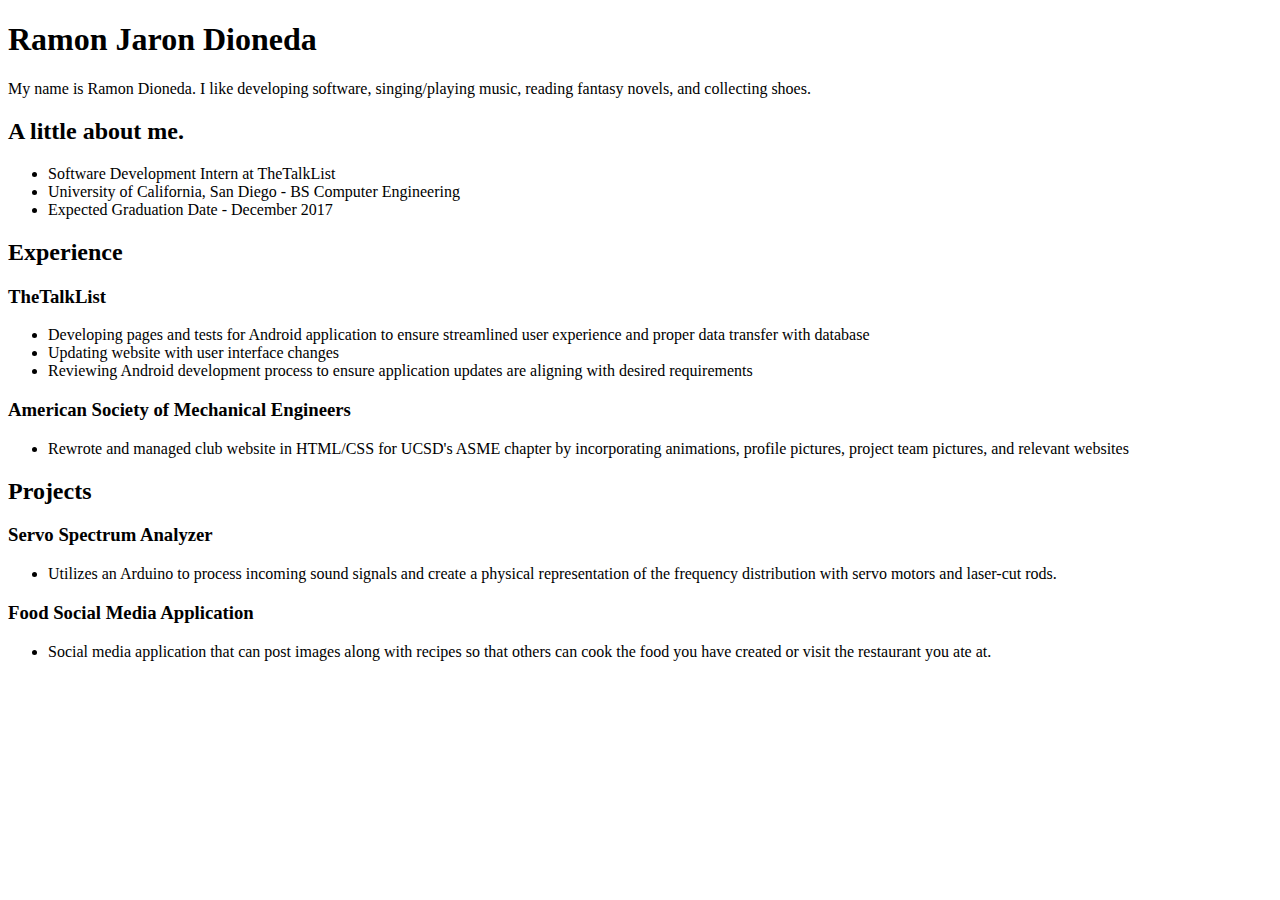
==== RJ/RJ.html @ b429fb23 "added new files n stuff" ====
<!DOCTYPE html>
<html lang="en">
    <head>
        <meta charset="utf-8">
        <meta http-equiv="X-UA-Compatible" content="IE=edge">
        <meta name="viewport" content="width=device-width, initial-scale=1">

        <link rel="stylesheet" href="https://maxcdn.bootstrapcdn.com/bootstrap/4.0.0-beta/css/bootstrap.min.css" integrity="sha384-/Y6pD6FV/Vv2HJnA6t+vslU6fwYXjCFtcEpHbNJ0lyAFsXTsjBbfaDjzALeQsN6M" crossorigin="anonymous">
        <link href="https://fonts.googleapis.com/css?family=Merriweather|Open+Sans" rel="stylesheet">
        <title>RJ's Personal Website</title>
    </head>
    <body>

        <div class = "container">
            <div class = "jumbotron">
                <h1>Ramon Jaron Dioneda</h1>
                <p>My name is Ramon Dioneda. I like developing software, singing/playing music, reading fantasy novels, and collecting shoes.</p>
            </div>
        </div>

        <div class = "container">
            <div class = "page-header">
                <h2>A little about me.</h2>
                <ul>
                    <li>Software Development Intern at TheTalkList</li>
                    <li>University of California, San Diego - BS Computer Engineering</li>
                    <li>Expected Graduation Date - December 2017</li>
                </ul>
            </div>
        </div>

        <div class = "container">
            <div class = "page-header">
                <h2>Experience</h1>
                <h3>TheTalkList</h2>
                <ul>
                    <li>Developing pages and tests for Android application to ensure
                        streamlined user experience and proper data transfer with database
                    </li>
                    <li>Updating website with user interface changes</li>
                    <li>Reviewing Android development process to ensure application updates are aligning
                        with desired requirements
                    </li>
                </ul>
                <h3>American Society of Mechanical Engineers</h3>
                <ul>
                    <li>Rewrote and managed club website
                    in HTML/CSS for UCSD's ASME chapter by incorporating animations, profile pictures,
                    project team pictures, and relevant websites
                    </li>
                </ul>
            </div>
        </div>

        <div class = "container">
            <div class = "page-header">
                <h2>Projects</h2>
                <h3>Servo Spectrum Analyzer</h3>
                <ul>
                    <li>Utilizes an Arduino to process incoming
                        sound signals and create a physical representation of the frequency
                        distribution with servo motors and laser-cut rods.
                    </li>
                </ul>
                <h3>Food Social Media Application</h3>
                <ul>
                    <li>Social media application that can post images along with recipes
                    so that others can cook the food you have created or visit the restaurant
                    you ate at.
                    </li>
                </ul>
            </div>
        </div>
        <script src="https://code.jquery.com/jquery-3.2.1.slim.min.js" integrity="sha384-KJ3o2DKtIkvYIK3UENzmM7KCkRr/rE9/Qpg6aAZGJwFDMVNA/GpGFF93hXpG5KkN" crossorigin="anonymous"></script>
        <script src="https://cdnjs.cloudflare.com/ajax/libs/popper.js/1.11.0/umd/popper.min.js" integrity="sha384-b/U6ypiBEHpOf/4+1nzFpr53nxSS+GLCkfwBdFNTxtclqqenISfwAzpKaMNFNmj4" crossorigin="anonymous"></script>
        <script src="https://maxcdn.bootstrapcdn.com/bootstrap/4.0.0-beta/js/bootstrap.min.js" integrity="sha384-h0AbiXch4ZDo7tp9hKZ4TsHbi047NrKGLO3SEJAg45jXxnGIfYzk4Si90RDIqNm1" crossorigin="anonymous"></script>    
    
    </body>

</html>
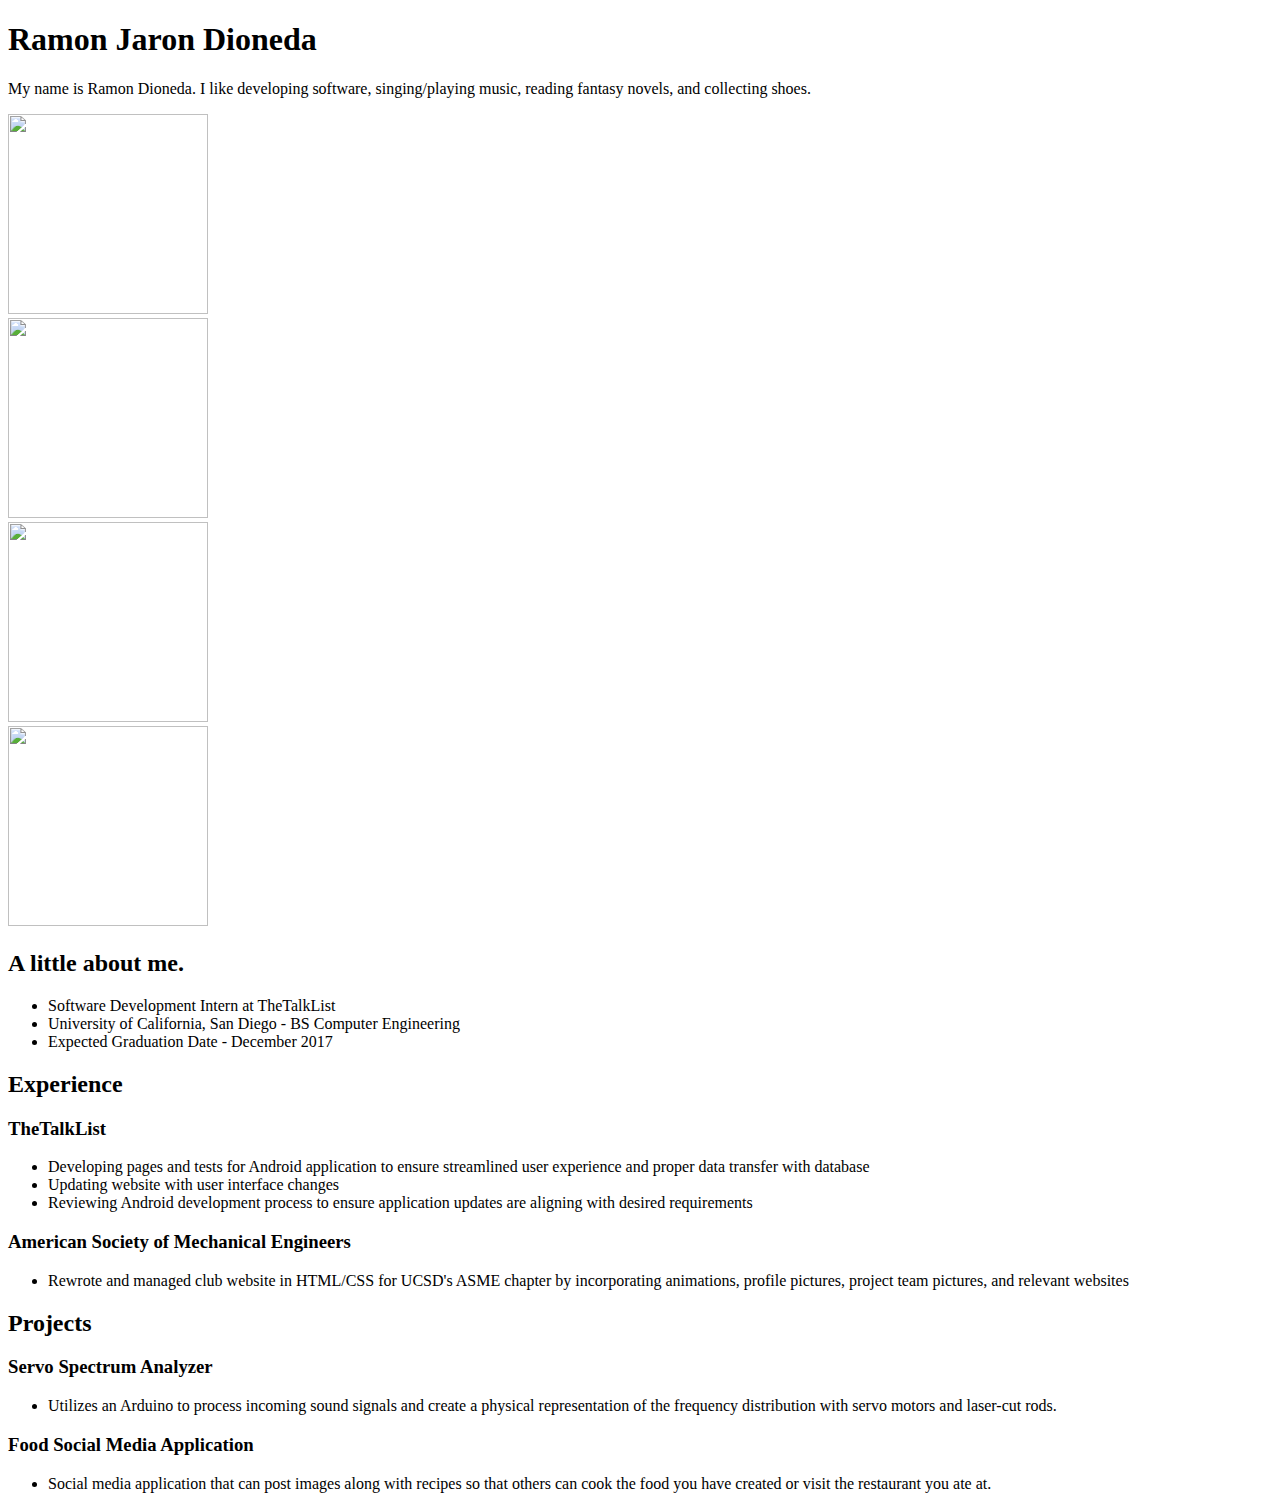
==== commit 542441ce: "Bootstrappin" ====
--- a/RJ/RJ.html
+++ b/RJ/RJ.html
@@ -15,8 +15,25 @@
             <div class = "jumbotron">
                 <h1>Ramon Jaron Dioneda</h1>
                 <p>My name is Ramon Dioneda. I like developing software, singing/playing music, reading fantasy novels, and collecting shoes.</p>
+
+                <div class = "row">
+                    <div class = "col">
+                        <img src = "img/code.png" class = "rounded-circle" height = "200" width = "200">
+                    </div>
+                    <div class = "col">
+                        <img src = "img/lespaul.jpg" class = "rounded-circle" height = "200" width = "200">
+                    </div>
+                    <div class = "col">
+                        <img src = "img/book.png" class = "rounded-circle" height = "200" width = "200">
+                    </div>
+                    <div class = "col">
+                        <img src = "img/frag1.png" class = "rounded-circle" height = "200" width = "200">
+                    </div>
+                </div>
+
             </div>
         </div>
+        
 
         <div class = "container">
             <div class = "page-header">
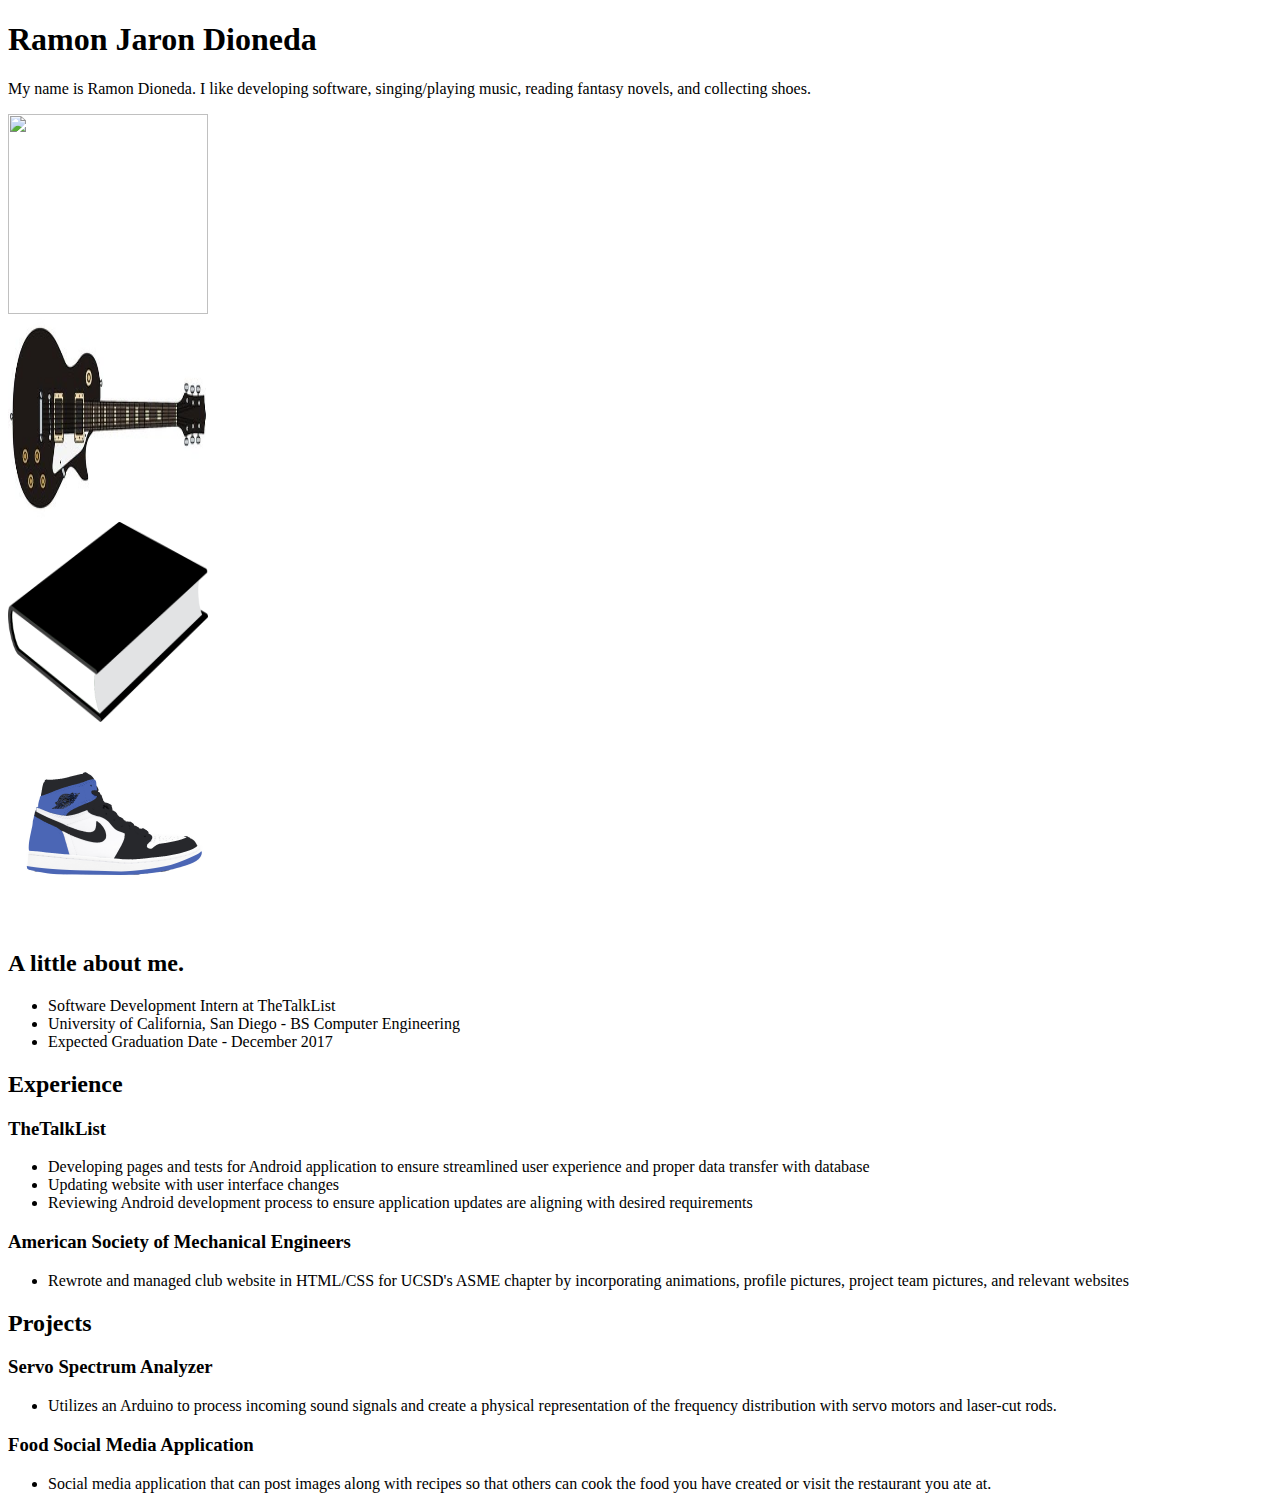
==== commit eec0c02b: "all my stuff" ====
--- a/RJ/RJ.html
+++ b/RJ/RJ.html
@@ -1,97 +1,97 @@
-<!DOCTYPE html>
-<html lang="en">
-    <head>
-        <meta charset="utf-8">
-        <meta http-equiv="X-UA-Compatible" content="IE=edge">
-        <meta name="viewport" content="width=device-width, initial-scale=1">
-
-        <link rel="stylesheet" href="https://maxcdn.bootstrapcdn.com/bootstrap/4.0.0-beta/css/bootstrap.min.css" integrity="sha384-/Y6pD6FV/Vv2HJnA6t+vslU6fwYXjCFtcEpHbNJ0lyAFsXTsjBbfaDjzALeQsN6M" crossorigin="anonymous">
-        <link href="https://fonts.googleapis.com/css?family=Merriweather|Open+Sans" rel="stylesheet">
-        <title>RJ's Personal Website</title>
-    </head>
-    <body>
-
-        <div class = "container">
-            <div class = "jumbotron">
-                <h1>Ramon Jaron Dioneda</h1>
-                <p>My name is Ramon Dioneda. I like developing software, singing/playing music, reading fantasy novels, and collecting shoes.</p>
-
-                <div class = "row">
-                    <div class = "col">
-                        <img src = "img/code.png" class = "rounded-circle" height = "200" width = "200">
-                    </div>
-                    <div class = "col">
-                        <img src = "img/lespaul.jpg" class = "rounded-circle" height = "200" width = "200">
-                    </div>
-                    <div class = "col">
-                        <img src = "img/book.png" class = "rounded-circle" height = "200" width = "200">
-                    </div>
-                    <div class = "col">
-                        <img src = "img/frag1.png" class = "rounded-circle" height = "200" width = "200">
-                    </div>
-                </div>
-
-            </div>
-        </div>
-        
-
-        <div class = "container">
-            <div class = "page-header">
-                <h2>A little about me.</h2>
-                <ul>
-                    <li>Software Development Intern at TheTalkList</li>
-                    <li>University of California, San Diego - BS Computer Engineering</li>
-                    <li>Expected Graduation Date - December 2017</li>
-                </ul>
-            </div>
-        </div>
-
-        <div class = "container">
-            <div class = "page-header">
-                <h2>Experience</h1>
-                <h3>TheTalkList</h2>
-                <ul>
-                    <li>Developing pages and tests for Android application to ensure
-                        streamlined user experience and proper data transfer with database
-                    </li>
-                    <li>Updating website with user interface changes</li>
-                    <li>Reviewing Android development process to ensure application updates are aligning
-                        with desired requirements
-                    </li>
-                </ul>
-                <h3>American Society of Mechanical Engineers</h3>
-                <ul>
-                    <li>Rewrote and managed club website
-                    in HTML/CSS for UCSD's ASME chapter by incorporating animations, profile pictures,
-                    project team pictures, and relevant websites
-                    </li>
-                </ul>
-            </div>
-        </div>
-
-        <div class = "container">
-            <div class = "page-header">
-                <h2>Projects</h2>
-                <h3>Servo Spectrum Analyzer</h3>
-                <ul>
-                    <li>Utilizes an Arduino to process incoming
-                        sound signals and create a physical representation of the frequency
-                        distribution with servo motors and laser-cut rods.
-                    </li>
-                </ul>
-                <h3>Food Social Media Application</h3>
-                <ul>
-                    <li>Social media application that can post images along with recipes
-                    so that others can cook the food you have created or visit the restaurant
-                    you ate at.
-                    </li>
-                </ul>
-            </div>
-        </div>
-        <script src="https://code.jquery.com/jquery-3.2.1.slim.min.js" integrity="sha384-KJ3o2DKtIkvYIK3UENzmM7KCkRr/rE9/Qpg6aAZGJwFDMVNA/GpGFF93hXpG5KkN" crossorigin="anonymous"></script>
-        <script src="https://cdnjs.cloudflare.com/ajax/libs/popper.js/1.11.0/umd/popper.min.js" integrity="sha384-b/U6ypiBEHpOf/4+1nzFpr53nxSS+GLCkfwBdFNTxtclqqenISfwAzpKaMNFNmj4" crossorigin="anonymous"></script>
-        <script src="https://maxcdn.bootstrapcdn.com/bootstrap/4.0.0-beta/js/bootstrap.min.js" integrity="sha384-h0AbiXch4ZDo7tp9hKZ4TsHbi047NrKGLO3SEJAg45jXxnGIfYzk4Si90RDIqNm1" crossorigin="anonymous"></script>    
-    
-    </body>
-
-</html>
+<!DOCTYPE html>
+<html lang="en">
+    <head>
+        <meta charset="utf-8">
+        <meta http-equiv="X-UA-Compatible" content="IE=edge">
+        <meta name="viewport" content="width=device-width, initial-scale=1">
+
+        <link rel="stylesheet" href="https://maxcdn.bootstrapcdn.com/bootstrap/4.0.0-beta/css/bootstrap.min.css" integrity="sha384-/Y6pD6FV/Vv2HJnA6t+vslU6fwYXjCFtcEpHbNJ0lyAFsXTsjBbfaDjzALeQsN6M" crossorigin="anonymous">
+        <link href="https://fonts.googleapis.com/css?family=Merriweather|Open+Sans" rel="stylesheet">
+        <title>RJ's Personal Website</title>
+    </head>
+    <body>
+
+        <div class = "container">
+            <div class = "jumbotron">
+                <h1>Ramon Jaron Dioneda</h1>
+                <p>My name is Ramon Dioneda. I like developing software, singing/playing music, reading fantasy novels, and collecting shoes.</p>
+
+                <div class = "row">
+                    <div class = "col">
+                        <img src = "img/code.png" class = "rounded-circle" height = "200" width = "200">
+                    </div>
+                    <div class = "col">
+                        <img src = "img/lespaul.jpg" class = "rounded-circle" height = "200" width = "200">
+                    </div>
+                    <div class = "col">
+                        <img src = "img/book.png" class = "rounded-circle" height = "200" width = "200">
+                    </div>
+                    <div class = "col">
+                        <img src = "img/frag1.png" class = "rounded-circle" height = "200" width = "200">
+                    </div>
+                </div>
+
+            </div>
+        </div>
+        
+
+        <div class = "container">
+            <div class = "page-header">
+                <h2>A little about me.</h2>
+                <ul>
+                    <li>Software Development Intern at TheTalkList</li>
+                    <li>University of California, San Diego - BS Computer Engineering</li>
+                    <li>Expected Graduation Date - December 2017</li>
+                </ul>
+            </div>
+        </div>
+
+        <div class = "container">
+            <div class = "page-header">
+                <h2>Experience</h1>
+                <h3>TheTalkList</h2>
+                <ul>
+                    <li>Developing pages and tests for Android application to ensure
+                        streamlined user experience and proper data transfer with database
+                    </li>
+                    <li>Updating website with user interface changes</li>
+                    <li>Reviewing Android development process to ensure application updates are aligning
+                        with desired requirements
+                    </li>
+                </ul>
+                <h3>American Society of Mechanical Engineers</h3>
+                <ul>
+                    <li>Rewrote and managed club website
+                    in HTML/CSS for UCSD's ASME chapter by incorporating animations, profile pictures,
+                    project team pictures, and relevant websites
+                    </li>
+                </ul>
+            </div>
+        </div>
+
+        <div class = "container">
+            <div class = "page-header">
+                <h2>Projects</h2>
+                <h3>Servo Spectrum Analyzer</h3>
+                <ul>
+                    <li>Utilizes an Arduino to process incoming
+                        sound signals and create a physical representation of the frequency
+                        distribution with servo motors and laser-cut rods.
+                    </li>
+                </ul>
+                <h3>Food Social Media Application</h3>
+                <ul>
+                    <li>Social media application that can post images along with recipes
+                    so that others can cook the food you have created or visit the restaurant
+                    you ate at.
+                    </li>
+                </ul>
+            </div>
+        </div>
+        <script src="https://code.jquery.com/jquery-3.2.1.slim.min.js" integrity="sha384-KJ3o2DKtIkvYIK3UENzmM7KCkRr/rE9/Qpg6aAZGJwFDMVNA/GpGFF93hXpG5KkN" crossorigin="anonymous"></script>
+        <script src="https://cdnjs.cloudflare.com/ajax/libs/popper.js/1.11.0/umd/popper.min.js" integrity="sha384-b/U6ypiBEHpOf/4+1nzFpr53nxSS+GLCkfwBdFNTxtclqqenISfwAzpKaMNFNmj4" crossorigin="anonymous"></script>
+        <script src="https://maxcdn.bootstrapcdn.com/bootstrap/4.0.0-beta/js/bootstrap.min.js" integrity="sha384-h0AbiXch4ZDo7tp9hKZ4TsHbi047NrKGLO3SEJAg45jXxnGIfYzk4Si90RDIqNm1" crossorigin="anonymous"></script>    
+    
+    </body>
+
+</html>
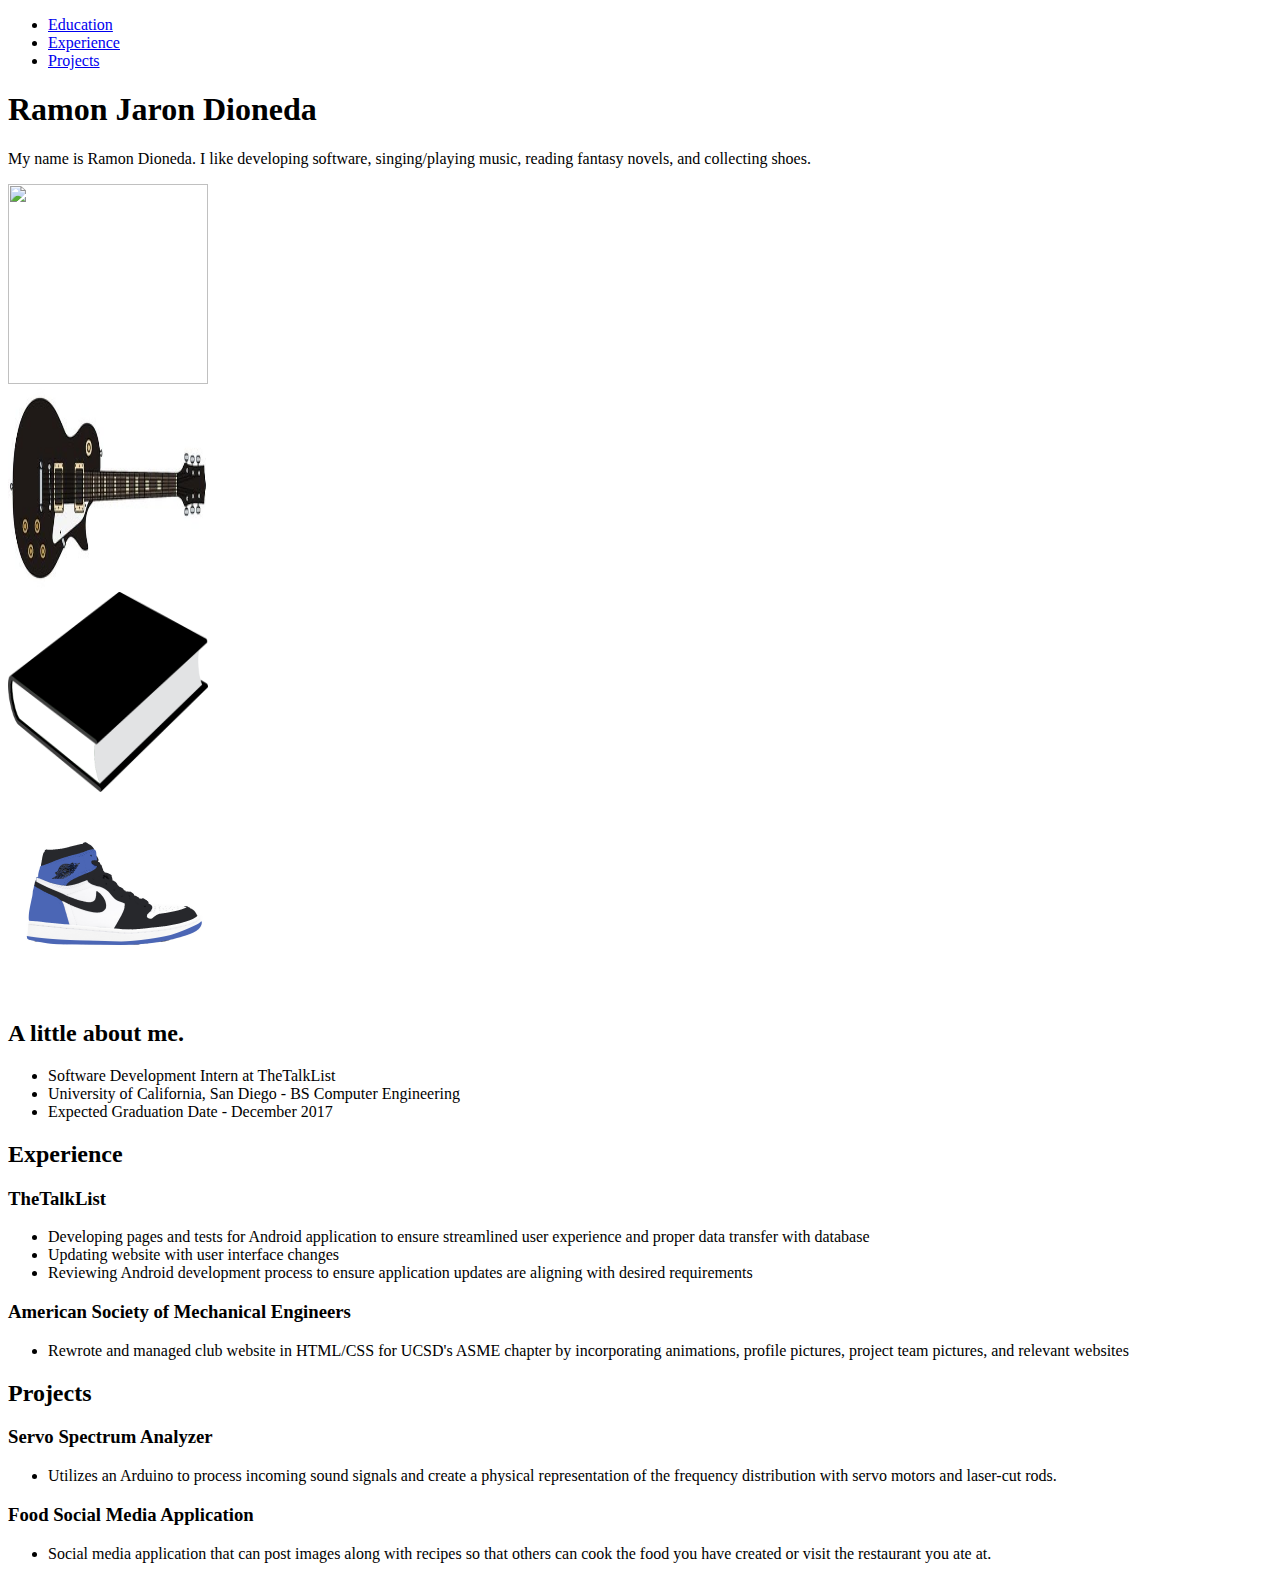
==== commit 4454fffa: "trying navbar (and failing)" ====
--- a/RJ/RJ.html
+++ b/RJ/RJ.html
@@ -1,97 +1,112 @@
-<!DOCTYPE html>
-<html lang="en">
-    <head>
-        <meta charset="utf-8">
-        <meta http-equiv="X-UA-Compatible" content="IE=edge">
-        <meta name="viewport" content="width=device-width, initial-scale=1">
-
-        <link rel="stylesheet" href="https://maxcdn.bootstrapcdn.com/bootstrap/4.0.0-beta/css/bootstrap.min.css" integrity="sha384-/Y6pD6FV/Vv2HJnA6t+vslU6fwYXjCFtcEpHbNJ0lyAFsXTsjBbfaDjzALeQsN6M" crossorigin="anonymous">
-        <link href="https://fonts.googleapis.com/css?family=Merriweather|Open+Sans" rel="stylesheet">
-        <title>RJ's Personal Website</title>
-    </head>
-    <body>
-
-        <div class = "container">
-            <div class = "jumbotron">
-                <h1>Ramon Jaron Dioneda</h1>
-                <p>My name is Ramon Dioneda. I like developing software, singing/playing music, reading fantasy novels, and collecting shoes.</p>
-
-                <div class = "row">
-                    <div class = "col">
-                        <img src = "img/code.png" class = "rounded-circle" height = "200" width = "200">
-                    </div>
-                    <div class = "col">
-                        <img src = "img/lespaul.jpg" class = "rounded-circle" height = "200" width = "200">
-                    </div>
-                    <div class = "col">
-                        <img src = "img/book.png" class = "rounded-circle" height = "200" width = "200">
-                    </div>
-                    <div class = "col">
-                        <img src = "img/frag1.png" class = "rounded-circle" height = "200" width = "200">
-                    </div>
-                </div>
-
-            </div>
-        </div>
-        
-
-        <div class = "container">
-            <div class = "page-header">
-                <h2>A little about me.</h2>
-                <ul>
-                    <li>Software Development Intern at TheTalkList</li>
-                    <li>University of California, San Diego - BS Computer Engineering</li>
-                    <li>Expected Graduation Date - December 2017</li>
-                </ul>
-            </div>
-        </div>
-
-        <div class = "container">
-            <div class = "page-header">
-                <h2>Experience</h1>
-                <h3>TheTalkList</h2>
-                <ul>
-                    <li>Developing pages and tests for Android application to ensure
-                        streamlined user experience and proper data transfer with database
-                    </li>
-                    <li>Updating website with user interface changes</li>
-                    <li>Reviewing Android development process to ensure application updates are aligning
-                        with desired requirements
-                    </li>
-                </ul>
-                <h3>American Society of Mechanical Engineers</h3>
-                <ul>
-                    <li>Rewrote and managed club website
-                    in HTML/CSS for UCSD's ASME chapter by incorporating animations, profile pictures,
-                    project team pictures, and relevant websites
-                    </li>
-                </ul>
-            </div>
-        </div>
-
-        <div class = "container">
-            <div class = "page-header">
-                <h2>Projects</h2>
-                <h3>Servo Spectrum Analyzer</h3>
-                <ul>
-                    <li>Utilizes an Arduino to process incoming
-                        sound signals and create a physical representation of the frequency
-                        distribution with servo motors and laser-cut rods.
-                    </li>
-                </ul>
-                <h3>Food Social Media Application</h3>
-                <ul>
-                    <li>Social media application that can post images along with recipes
-                    so that others can cook the food you have created or visit the restaurant
-                    you ate at.
-                    </li>
-                </ul>
-            </div>
-        </div>
-        <script src="https://code.jquery.com/jquery-3.2.1.slim.min.js" integrity="sha384-KJ3o2DKtIkvYIK3UENzmM7KCkRr/rE9/Qpg6aAZGJwFDMVNA/GpGFF93hXpG5KkN" crossorigin="anonymous"></script>
-        <script src="https://cdnjs.cloudflare.com/ajax/libs/popper.js/1.11.0/umd/popper.min.js" integrity="sha384-b/U6ypiBEHpOf/4+1nzFpr53nxSS+GLCkfwBdFNTxtclqqenISfwAzpKaMNFNmj4" crossorigin="anonymous"></script>
-        <script src="https://maxcdn.bootstrapcdn.com/bootstrap/4.0.0-beta/js/bootstrap.min.js" integrity="sha384-h0AbiXch4ZDo7tp9hKZ4TsHbi047NrKGLO3SEJAg45jXxnGIfYzk4Si90RDIqNm1" crossorigin="anonymous"></script>    
-    
-    </body>
-
-</html>
+<!DOCTYPE html>
+<html lang="en">
+    <head>
+        <meta charset="utf-8">
+        <meta http-equiv="X-UA-Compatible" content="IE=edge">
+        <meta name="viewport" content="width=device-width, initial-scale=1">
+
+        <link rel="stylesheet" href="https://maxcdn.bootstrapcdn.com/bootstrap/4.0.0-beta/css/bootstrap.min.css" integrity="sha384-/Y6pD6FV/Vv2HJnA6t+vslU6fwYXjCFtcEpHbNJ0lyAFsXTsjBbfaDjzALeQsN6M" crossorigin="anonymous">
+        <link href="https://fonts.googleapis.com/css?family=Merriweather|Open+Sans" rel="stylesheet">
+        <title>RJ's Personal Website</title>
+    </head>
+    <body>
+
+        <div role = "navigation">
+            <ul class = "nav flex-column">
+                <li class = "nav-item">
+                    <a class = "nav-link active" href = "#education">Education</a>
+                </li>
+                <li class = "nav-item">
+                    <a class = "nav-link" href = "#experience">Experience</a>
+                </li>
+                <li class = "nav-item">
+                    <a class = "nav-link" href = "#projects">Projects</a>
+                </li>
+            </ul>
+        </div>
+
+        <div class = "container">
+            <div class = "jumbotron">
+                <h1>Ramon Jaron Dioneda</h1>
+                <p>My name is Ramon Dioneda. I like developing software, singing/playing music, reading fantasy novels, and collecting shoes.</p>
+
+                <div class = "row">
+                    <div class = "col">
+                        <img src = "img/code.png" class = "rounded-circle" height = "200" width = "200">
+                    </div>
+                    <div class = "col">
+                        <img src = "img/lespaul.jpg" class = "rounded-circle" height = "200" width = "200">
+                    </div>
+                    <div class = "col">
+                        <img src = "img/book.png" class = "rounded-circle" height = "200" width = "200">
+                    </div>
+                    <div class = "col">
+                        <img src = "img/frag1.png" class = "rounded-circle" height = "200" width = "200">
+                    </div>
+                </div>
+
+            </div>
+        </div>
+        
+
+
+        <div id = "education" class = "container">
+            <div class = "page-header">
+                <h2>A little about me.</h2>
+                <ul>
+                    <li>Software Development Intern at TheTalkList</li>
+                    <li>University of California, San Diego - BS Computer Engineering</li>
+                    <li>Expected Graduation Date - December 2017</li>
+                </ul>
+            </div>
+        </div>
+
+        <div id = "experience" class = "container">
+            <div class = "page-header">
+                <h2>Experience</h1>
+                <h3>TheTalkList</h2>
+                <ul>
+                    <li>Developing pages and tests for Android application to ensure
+                        streamlined user experience and proper data transfer with database
+                    </li>
+                    <li>Updating website with user interface changes</li>
+                    <li>Reviewing Android development process to ensure application updates are aligning
+                        with desired requirements
+                    </li>
+                </ul>
+                <h3>American Society of Mechanical Engineers</h3>
+                <ul>
+                    <li>Rewrote and managed club website
+                    in HTML/CSS for UCSD's ASME chapter by incorporating animations, profile pictures,
+                    project team pictures, and relevant websites
+                    </li>
+                </ul>
+            </div>
+        </div>
+
+        <div id = "projects" class = "container">
+            <div class = "page-header">
+                <h2>Projects</h2>
+                <h3>Servo Spectrum Analyzer</h3>
+                <ul>
+                    <li>Utilizes an Arduino to process incoming
+                        sound signals and create a physical representation of the frequency
+                        distribution with servo motors and laser-cut rods.
+                    </li>
+                </ul>
+                <h3>Food Social Media Application</h3>
+                <ul>
+                    <li>Social media application that can post images along with recipes
+                    so that others can cook the food you have created or visit the restaurant
+                    you ate at.
+                    </li>
+                </ul>
+            </div>
+        </div>
+        <script src="https://code.jquery.com/jquery-3.2.1.slim.min.js" integrity="sha384-KJ3o2DKtIkvYIK3UENzmM7KCkRr/rE9/Qpg6aAZGJwFDMVNA/GpGFF93hXpG5KkN" crossorigin="anonymous"></script>
+        <script src="https://cdnjs.cloudflare.com/ajax/libs/popper.js/1.11.0/umd/popper.min.js" integrity="sha384-b/U6ypiBEHpOf/4+1nzFpr53nxSS+GLCkfwBdFNTxtclqqenISfwAzpKaMNFNmj4" crossorigin="anonymous"></script>
+        <script src="https://maxcdn.bootstrapcdn.com/bootstrap/4.0.0-beta/js/bootstrap.min.js" integrity="sha384-h0AbiXch4ZDo7tp9hKZ4TsHbi047NrKGLO3SEJAg45jXxnGIfYzk4Si90RDIqNm1" crossorigin="anonymous"></script>    
+    
+    </body>
+
+</html>
